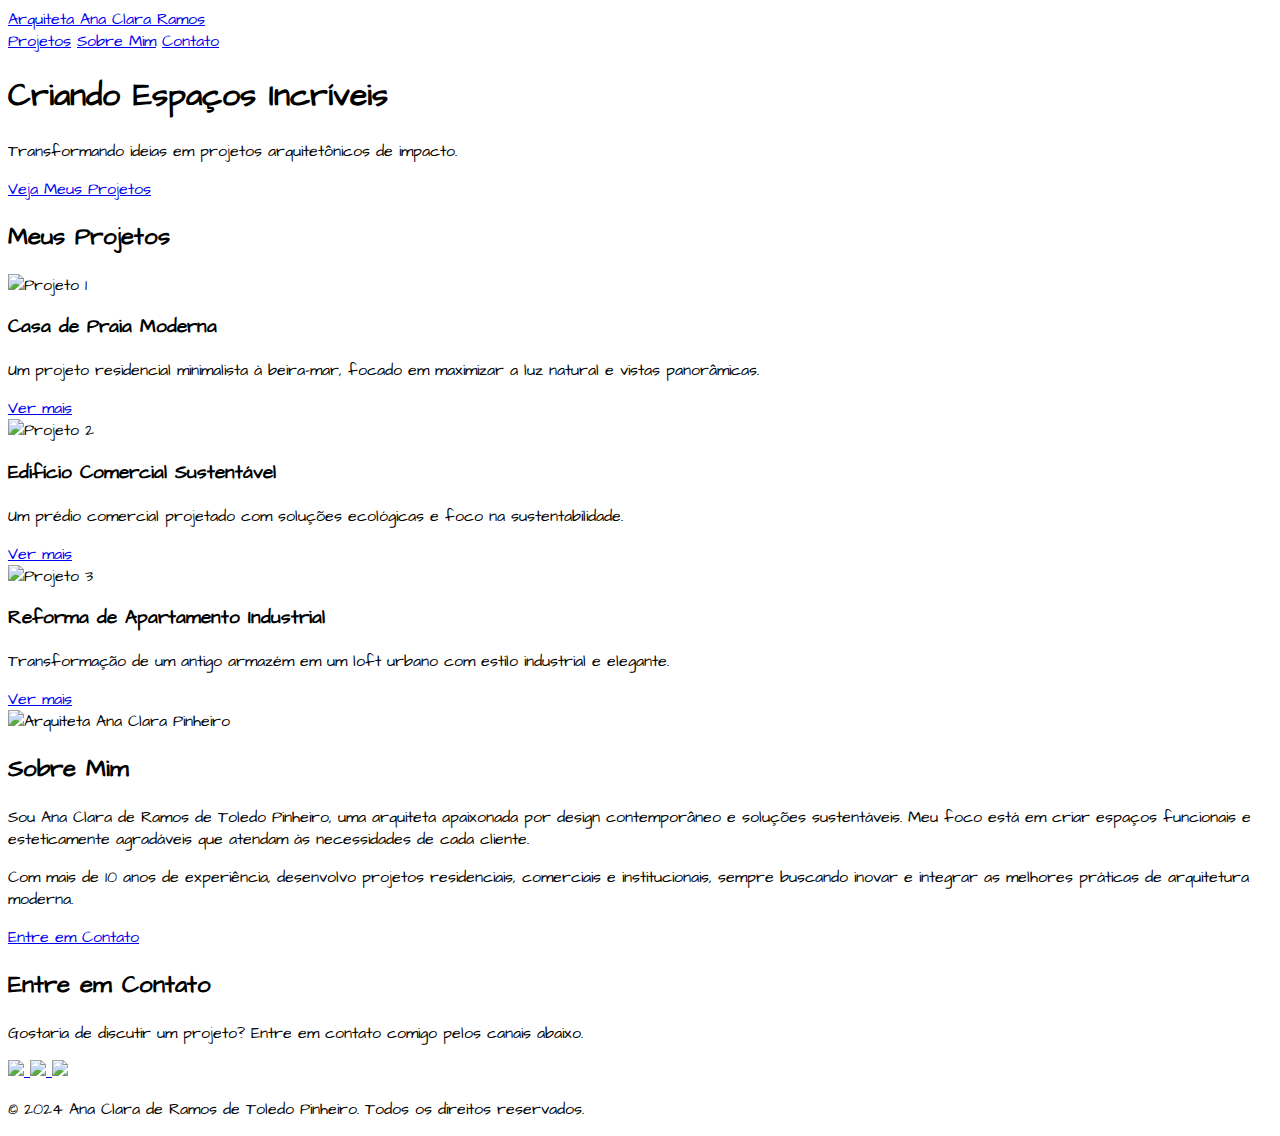
==== docs/index.html @ 742e790a "Add files via upload" ====
<!DOCTYPE html>
<html lang="pt-BR">

<head>
  <meta charset="UTF-8" />
  <meta name="viewport" content="width=device-width, initial-scale=1.0" />
  <meta http-equiv="X-UA-Compatible" content="ie=edge" />
  <title>Portfólio Ana Clara </title>
  <!-- <link href="https://cdn.jsdelivr.net/npm/tailwindcss@3.4.13/dist/tailwind.min.css" rel="stylesheet" /> -->
  <script src="https://cdn.tailwindcss.com"></script>
  <link rel="stylesheet" href="assets/style.css" />
</head>

<body class="bg-gray-50 text-gray-900">

  <!-- Navbar -->
  <nav class="bg-pink-700 shadow-lg p-4">
    <div class="container mx-auto flex justify-between items-center">
      <a href="#home" class="text-3xl font-bold text-gray-100">Arquiteta Ana Clara Ramos</a>
      <div>
        <a href="#projects" class="text-gray-200 px-4 hover:text-blue-600">Projetos</a>
        <a href="#about" class="text-gray-200 px-4 hover:text-blue-600">Sobre Mim</a>
        <a href="#contact" class="text-gray-200 px-4 hover:text-blue-600">Contato</a>
      </div>
    </div>
  </nav>

  <!-- Hero Section -->
  <section id="home"
    class="h-screen flex flex-col justify-center items-center bg-cover bg-center bg-no-repeat bg-gradient-to-b from-pink-700 to-pink-300" ">
    <h1 class=" text-5xl font-bold text-white mb-4 drop-shadow-lg">Criando Espaços Incríveis</h1>
    <p class="text-xl text-white mb-8 drop-shadow-lg">Transformando ideias em projetos arquitetônicos de impacto.</p>
    <a href="#projects" class="bg-pink-600 text-white px-6 py-3 rounded-md shadow-lg hover:bg-pink-700 transition">Veja
      Meus Projetos</a>
  </section>

  <!-- Projetos -->
  <section id="projects" class="py-16 bg-pink-300">
    <div class="container mx-auto">
      <h2 class="text-4xl font-bold text-center mb-12">Meus Projetos</h2>
      <div class="grid grid-cols-1 sm:grid-cols-2 md:grid-cols-3 gap-8">
        <!-- Project 1 -->
        <div class="bg-white p-6 rounded-lg shadow-lg">
          <img src="images/capa_proj1" alt="Projeto 1" class="w-full h-48 object-cover mb-4 rounded">
          <h3 class="text-2xl font-bold mb-2">Casa de Praia Moderna</h3>
          <p class="mb-4 text-gray-600">Um projeto residencial minimalista à beira-mar, focado em maximizar a luz
            natural e vistas panorâmicas.</p>
          <a href="public/projeto1.html" class="text-blue-600 hover:underline">Ver mais</a>
        </div>

        <!-- Project 2 -->
        <div class="bg-white p-6 rounded-lg shadow-lg">
          <img src="images/capa_proj2" alt="Projeto 2" class="w-full h-48 object-cover mb-4 rounded">
          <h3 class="text-2xl font-bold mb-2">Edifício Comercial Sustentável</h3>
          <p class="mb-4 text-gray-600">Um prédio comercial projetado com soluções ecológicas e foco na
            sustentabilidade.</p>
          <a href="#" class="text-blue-600 hover:underline">Ver mais</a>
        </div>

        <!-- Project 3 -->
        <div class="bg-white p-6 rounded-lg shadow-lg">
          <img src="images/capa_proj3" alt="Projeto 3" class="w-full h-48 object-cover mb-4 rounded">
          <h3 class="text-2xl font-bold mb-2">Reforma de Apartamento Industrial</h3>
          <p class="mb-4 text-gray-600">Transformação de um antigo armazém em um loft urbano com estilo industrial e
            elegante.</p>
          <a href="#" class="text-blue-600 hover:underline">Ver mais</a>
        </div>
      </div>
    </div>
  </section>

  <!-- Sobre Mim -->
  <section id="about" class="py-16 bg-gradient-to-b from-pink-300 to-pink-500">
    <div class="container mx-auto grid grid-cols-1 md:grid-cols-2 gap-8">
      <div class="flex justify-center items-center">
        <img
          src="https://cdn.discordapp.com/attachments/1272703908350787696/1288311127142301727/20220818_105250665_iOS.jpg?ex=66f4b8bc&is=66f3673c&hm=81d9ac21af94ae6949255d0d51f9b18df8d9c9706878fdd055789d8cb489bb49&"
          alt="Arquiteta Ana Clara Pinheiro" class="w-3/4 rounded-lg shadow-lg">
      </div>
      <div>
        <h2 class="text-4xl font-bold mb-4">Sobre Mim</h2>

        <p class="text-lg text-gray-200 mb-6">
          Sou Ana Clara de Ramos de Toledo Pinheiro, uma arquiteta apaixonada por design contemporâneo e soluções
          sustentáveis.
          Meu foco está em criar espaços funcionais e esteticamente agradáveis que atendam às necessidades de cada
          cliente.
        </p>

        <p class="text-lg text-gray-200 mb-6">
          Com mais de 10 anos de experiência, desenvolvo projetos residenciais, comerciais e institucionais,
          sempre buscando inovar e integrar as melhores práticas de arquitetura moderna.
        </p>

        <a href="#contact"
          class="bg-pink-350 text-white px-6 py-3 rounded-md shadow-lg hover:bg-pink-300 transition">Entre em
          Contato</a>
      </div>
    </div>
  </section>

  <!-- Contato -->
  <section id="contact" class="py-16 bg-gradient-to-b from-pink-500 to-pink-600">
    <div class="container mx-auto text-center">
      <h2 class="text-4xl font-bold mb-4">Entre em Contato</h2>
      <p class="text-lg text-gray-200 mb-8">Gostaria de discutir um projeto? Entre em contato comigo pelos canais
        abaixo.</p>
      <div class="flex justify-center space-x-4">
        <a href="mailto:anaclara.rtpinheiro@gmail.com" class="text-white hover:text-blue-600">
          <img src="https://skillicons.dev/icons?i=gmail" class="w-12 h-12">
        </a>
        <a href="https://www.linkedin.com/in/" class="text-white hover:text-blue-600">
          <img src="https://skillicons.dev/icons?i=linkedin" class="w-12 h-12">
        </a>
        <a href="https://www.instagram.com/" class="text-white hover:text-blue-600">
          <img src="https://skillicons.dev/icons?i=instagram" class="w-12 h-12">
        </a>
      </div>
    </div>
  </section>

  <!-- Footer -->
  <footer class="bg-pink-600 p-4 text-center text-white">
    <div class="container mx-auto">
      <p>&copy; 2024 Ana Clara de Ramos de Toledo Pinheiro. Todos os direitos reservados.</p>
    </div>
  </footer>

</body>

</html>
---- docs/assets/style.css ----
@import url('https://fonts.googleapis.com/css2?family=Architects+Daughter&family=Edu+AU+VIC+WA+NT+Dots:wght@400..700&family=Edu+VIC+WA+NT+Beginner:wght@400..700&family=Reenie+Beanie&family=Shadows+Into+Light&family=Swanky+and+Moo+Moo&family=Syne+Mono&display=swap');

body {
    font-family: "Architects Daughter", cursive;
}

.navbar {
    box-shadow: 0 4px 6px rgba(0, 0, 0, 0.1);
}

/* Hero Section */
.hero {
    /* background-image: linear-gradient(to right, #065f46, #047857); */
}

/* Projetos */
.project {
    transition: transform 0.3s ease-in-out;
}

.project:hover {
    cursor: pointer;
    transform: scale(1.05);
}

/* Sobre Mim */
/* .about {
    background-color: #065f46; /* Cor verde mais escura */
/* } */

/* Contato */
.contact {
    background-color: #f7fafc; /* Cor de fundo mais clara */
} */


.pdf{

    margin: auto;
    justify-content: center;
    display: flex;
    width: 100%;
    height: 900px;
}

.imagempessoal{
    width: 50%;
    height: 100%;
}

@keyframes blinkCaret {
    50% {
      border-color: transparent;
    }
  }
  
  /* Estilo do nome com barra de digitação */
  #nome- {
    display: inline-block;
    border-right: 2px solid #ffffff; /* Barra piscante */
    font-family: 'Poppins', sans-serif;
    white-space: nowrap;
    overflow: hidden; /* Para o efeito de digitação */
    animation: blinkCaret 0.7s step-end infinite;
  }

/* Footer */
/* .footer {
    background-color: #065f46; /* Mesma cor verde escura do "Sobre Mim" */
/* } */ 
/* Responsividade */
@media (max-width: 640px) {
    .navbar a {
        display: block;
        margin-bottom: 10px;
    }

    .container {
        padding: 0 20px;
    }
}
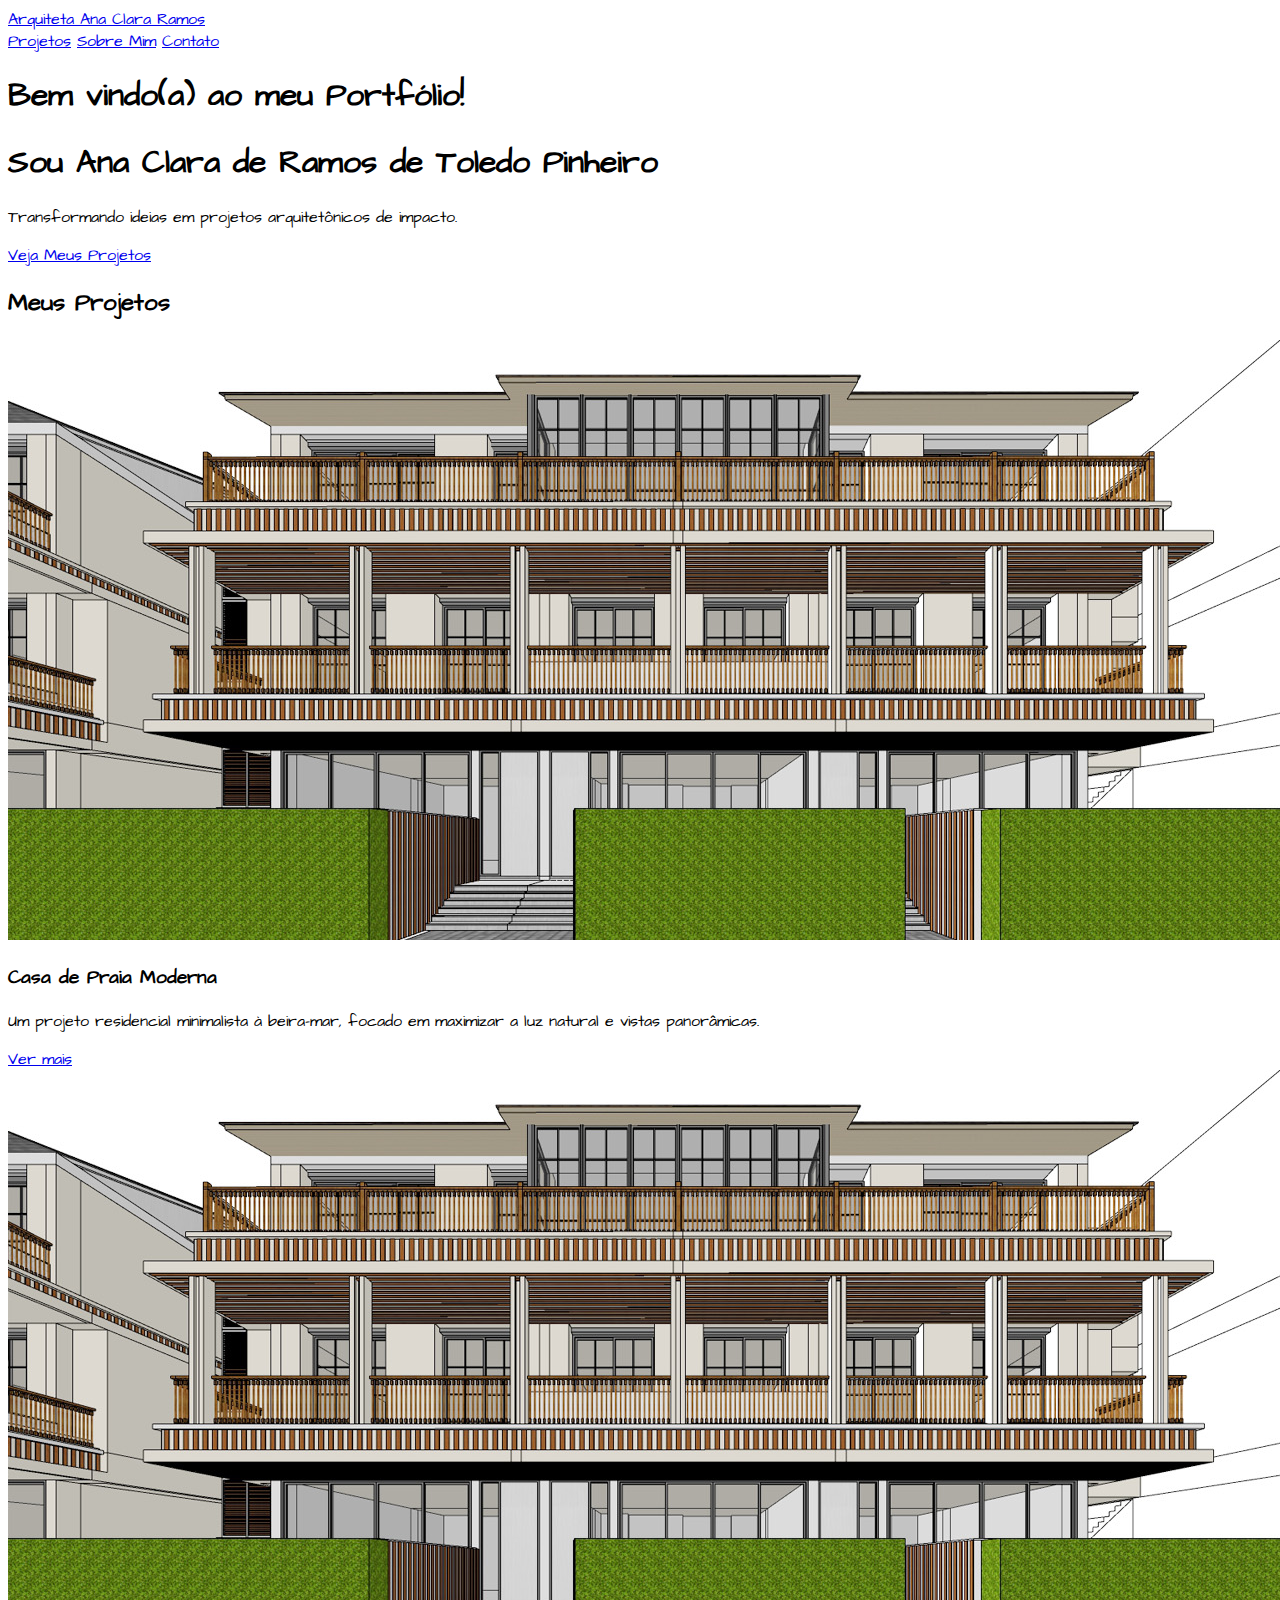
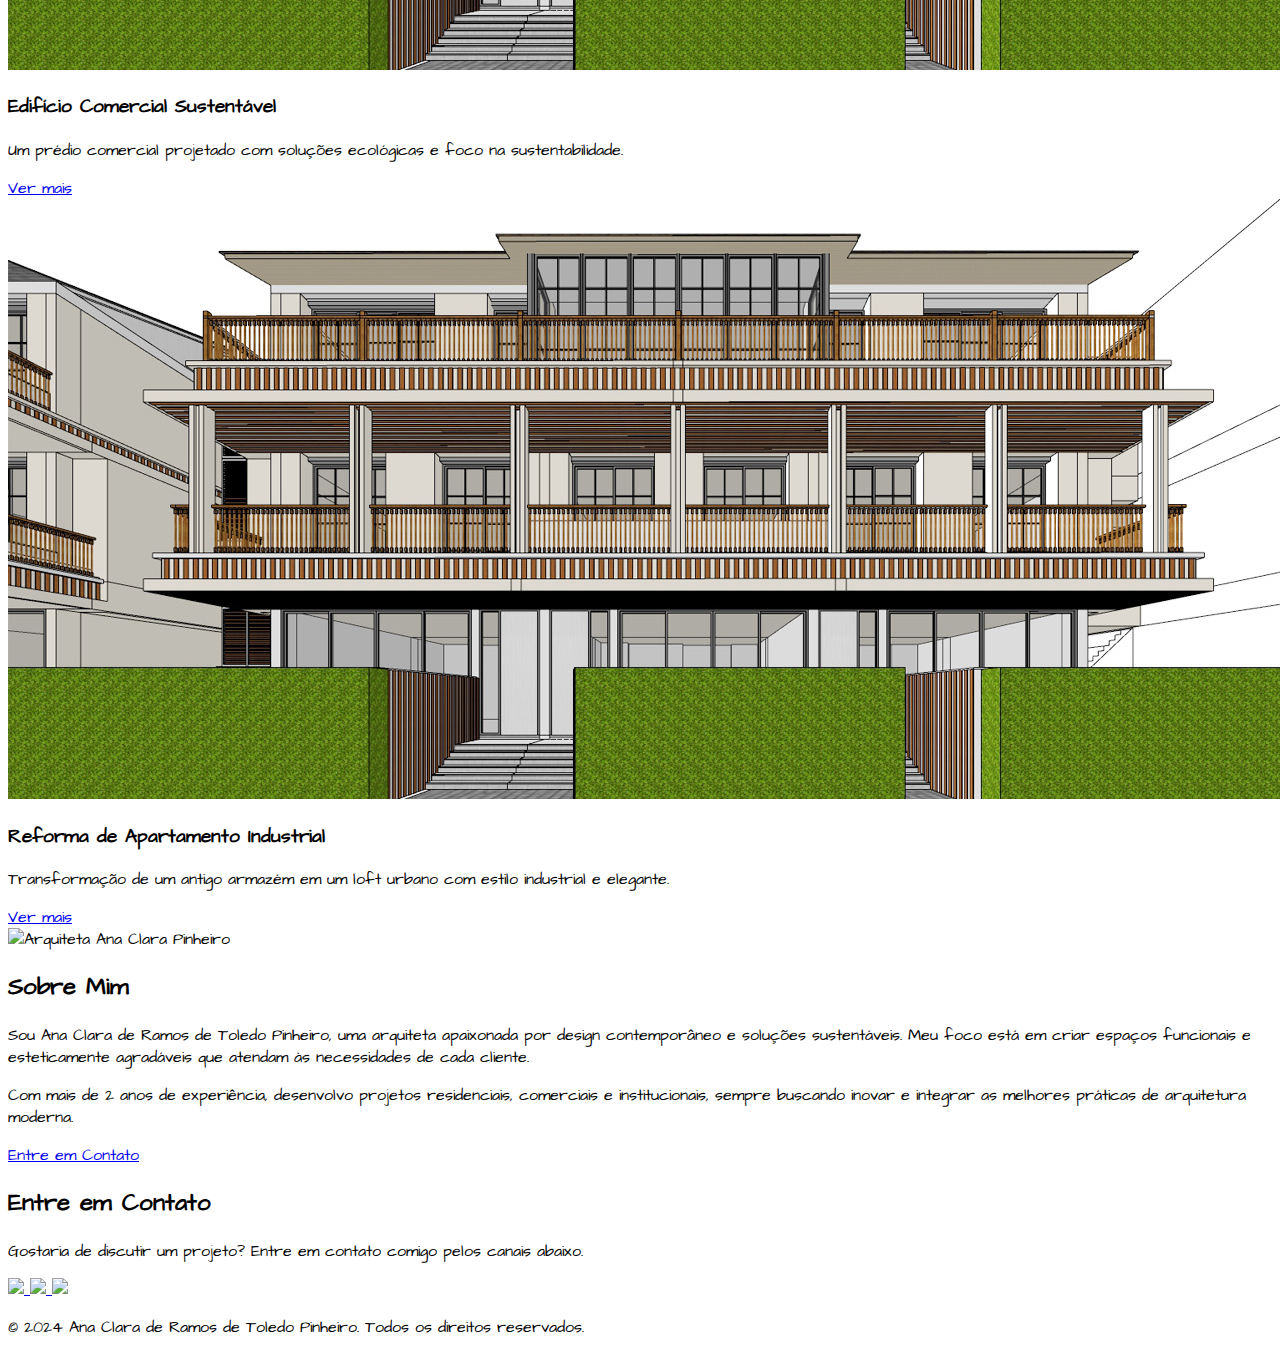
==== commit 4d37f73a: "Add files via upload" ====
--- a/docs/index.html
+++ b/docs/index.html
@@ -18,9 +18,9 @@
     <div class="container mx-auto flex justify-between items-center">
       <a href="#home" class="text-3xl font-bold text-gray-100">Arquiteta Ana Clara Ramos</a>
       <div>
-        <a href="#projects" class="text-gray-200 px-4 hover:text-blue-600">Projetos</a>
-        <a href="#about" class="text-gray-200 px-4 hover:text-blue-600">Sobre Mim</a>
-        <a href="#contact" class="text-gray-200 px-4 hover:text-blue-600">Contato</a>
+        <a href="#projects" class="text-gray-200 text-xl px-4 hover:text-blue-600">Projetos</a>
+        <a href="#about" class="text-gray-200 text-xl px-4 hover:text-blue-600">Sobre Mim</a>
+        <a href="#contact" class="text-gray-200 text-xl px-4 hover:text-blue-600">Contato</a>
       </div>
     </div>
   </nav>
@@ -28,7 +28,8 @@
   <!-- Hero Section -->
   <section id="home"
     class="h-screen flex flex-col justify-center items-center bg-cover bg-center bg-no-repeat bg-gradient-to-b from-pink-700 to-pink-300" ">
-    <h1 class=" text-5xl font-bold text-white mb-4 drop-shadow-lg">Criando Espaços Incríveis</h1>
+    <h1 class=" text-5xl font-bold text-white mb-4 drop-shadow-lg">Bem vindo(a) ao meu Portfólio!</h1>
+    <h1 class=" text-4xl font-bold text-white mb-4 drop-shadow-lg">Sou Ana Clara de Ramos de Toledo Pinheiro</h1>
     <p class="text-xl text-white mb-8 drop-shadow-lg">Transformando ideias em projetos arquitetônicos de impacto.</p>
     <a href="#projects" class="bg-pink-600 text-white px-6 py-3 rounded-md shadow-lg hover:bg-pink-700 transition">Veja
       Meus Projetos</a>
@@ -41,7 +42,7 @@
       <div class="grid grid-cols-1 sm:grid-cols-2 md:grid-cols-3 gap-8">
         <!-- Project 1 -->
         <div class="bg-white p-6 rounded-lg shadow-lg">
-          <img src="images/capa_proj1" alt="Projeto 1" class="w-full h-48 object-cover mb-4 rounded">
+          <img src="images/capa_proj1.jpg" alt="Projeto 1" class="w-full h-48 object-cover mb-4 rounded">
           <h3 class="text-2xl font-bold mb-2">Casa de Praia Moderna</h3>
           <p class="mb-4 text-gray-600">Um projeto residencial minimalista à beira-mar, focado em maximizar a luz
             natural e vistas panorâmicas.</p>
@@ -50,7 +51,7 @@
 
         <!-- Project 2 -->
         <div class="bg-white p-6 rounded-lg shadow-lg">
-          <img src="images/capa_proj2" alt="Projeto 2" class="w-full h-48 object-cover mb-4 rounded">
+          <img src="images/capa_proj1.jpg" alt="Projeto 2" class="w-full h-48 object-cover mb-4 rounded">
           <h3 class="text-2xl font-bold mb-2">Edifício Comercial Sustentável</h3>
           <p class="mb-4 text-gray-600">Um prédio comercial projetado com soluções ecológicas e foco na
             sustentabilidade.</p>
@@ -59,7 +60,7 @@
 
         <!-- Project 3 -->
         <div class="bg-white p-6 rounded-lg shadow-lg">
-          <img src="images/capa_proj3" alt="Projeto 3" class="w-full h-48 object-cover mb-4 rounded">
+          <img src="images/capa_proj1.jpg" alt="Projeto 3" class="w-full h-48 object-cover mb-4 rounded">
           <h3 class="text-2xl font-bold mb-2">Reforma de Apartamento Industrial</h3>
           <p class="mb-4 text-gray-600">Transformação de um antigo armazém em um loft urbano com estilo industrial e
             elegante.</p>
@@ -80,15 +81,15 @@
       <div>
         <h2 class="text-4xl font-bold mb-4">Sobre Mim</h2>
 
-        <p class="text-lg text-gray-200 mb-6">
+        <p class="text-xl text-white mb-6">
           Sou Ana Clara de Ramos de Toledo Pinheiro, uma arquiteta apaixonada por design contemporâneo e soluções
           sustentáveis.
           Meu foco está em criar espaços funcionais e esteticamente agradáveis que atendam às necessidades de cada
           cliente.
         </p>
 
-        <p class="text-lg text-gray-200 mb-6">
-          Com mais de 10 anos de experiência, desenvolvo projetos residenciais, comerciais e institucionais,
+        <p class="text-xl text-white mb-6">
+          Com mais de 2 anos de experiência, desenvolvo projetos residenciais, comerciais e institucionais,
           sempre buscando inovar e integrar as melhores práticas de arquitetura moderna.
         </p>
 
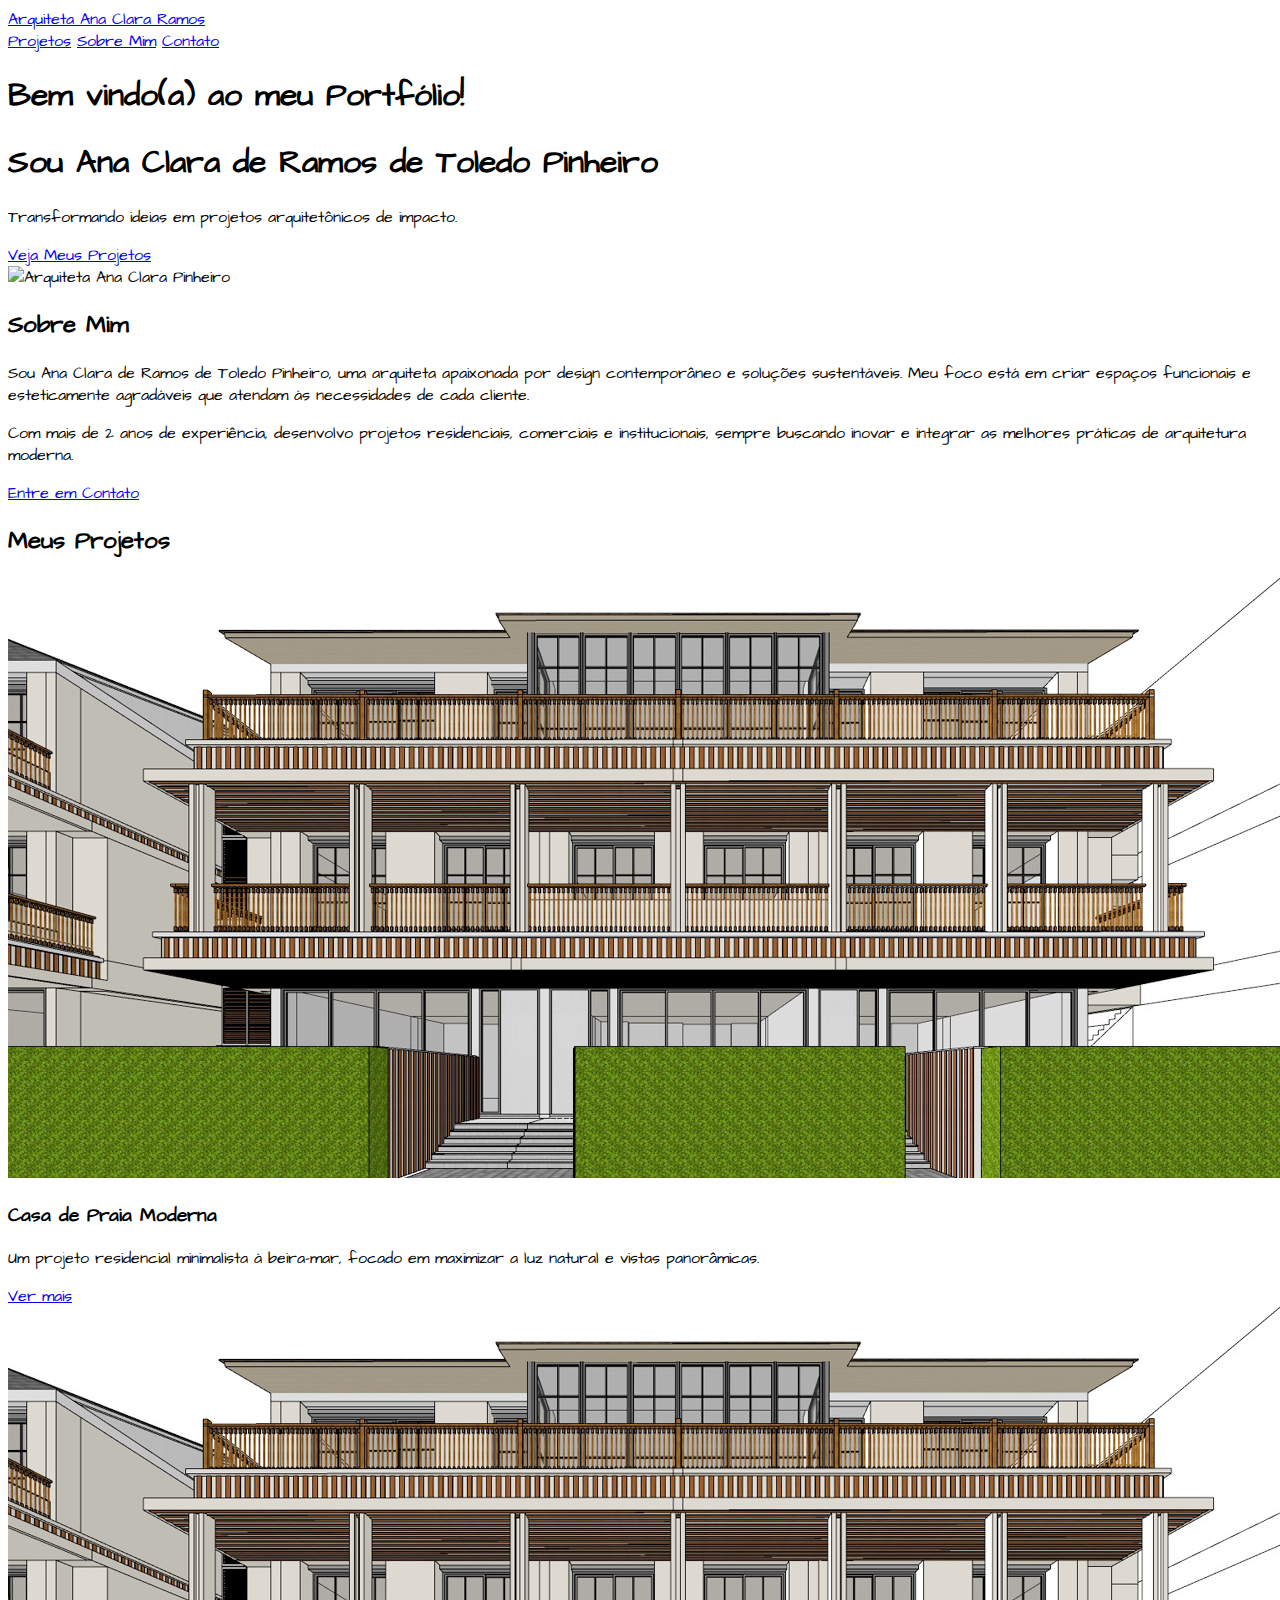
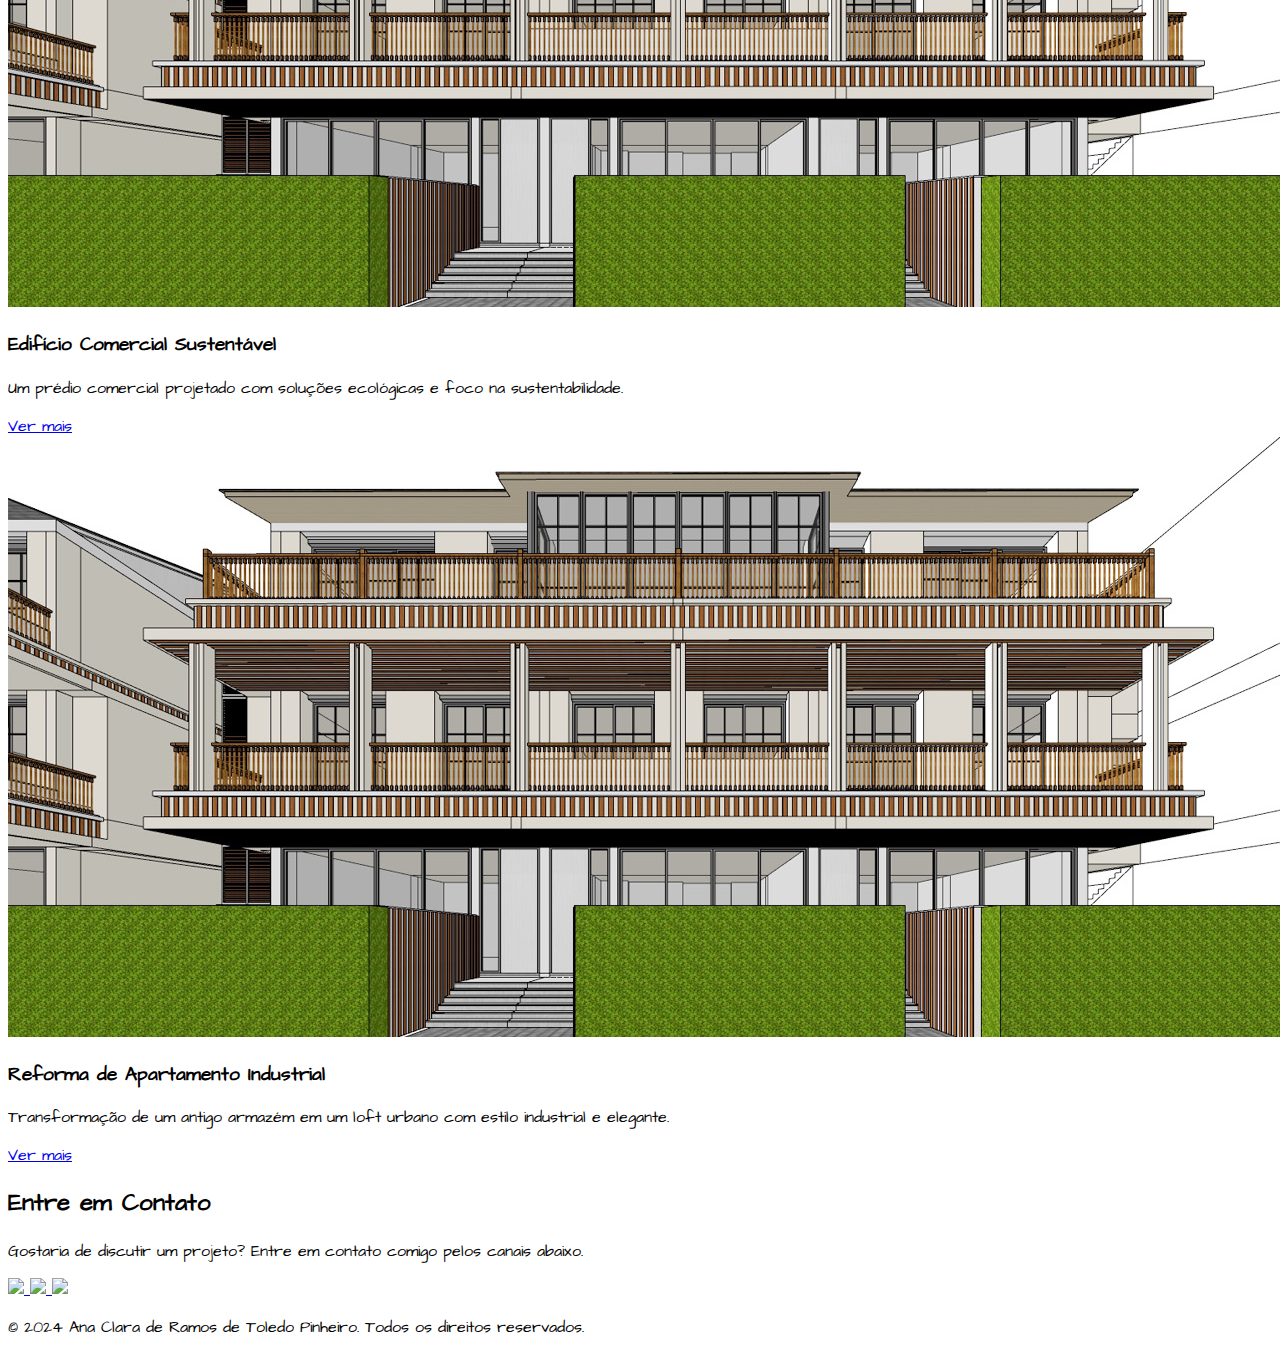
==== commit ad75f83c: "Add files via upload" ====
--- a/docs/index.html
+++ b/docs/index.html
@@ -35,8 +35,40 @@
       Meus Projetos</a>
   </section>
 
+  <!-- Sobre Mim -->
+  <section id="about" class="py-16 bg-pink-300">
+    <div class="container mx-auto grid grid-cols-1 md:grid-cols-2 gap-8">
+      <div class="flex justify-center items-center">
+        <img
+          src="https://cdn.discordapp.com/attachments/1272703908350787696/1288311127142301727/20220818_105250665_iOS.jpg?ex=66f4b8bc&is=66f3673c&hm=81d9ac21af94ae6949255d0d51f9b18df8d9c9706878fdd055789d8cb489bb49&"
+          alt="Arquiteta Ana Clara Pinheiro" class="w-3/4 rounded-lg shadow-lg">
+      </div>
+      <div>
+        <h2 class="text-4xl font-bold mb-4">Sobre Mim</h2>
+
+        <p class="text-xl text-white mb-6">
+          Sou Ana Clara de Ramos de Toledo Pinheiro, uma arquiteta apaixonada por design contemporâneo e soluções
+          sustentáveis.
+          Meu foco está em criar espaços funcionais e esteticamente agradáveis que atendam às necessidades de cada
+          cliente.
+        </p>
+
+        <p class="text-xl text-white mb-6">
+          Com mais de 2 anos de experiência, desenvolvo projetos residenciais, comerciais e institucionais,
+          sempre buscando inovar e integrar as melhores práticas de arquitetura moderna.
+        </p>
+
+        <a href="#contact"
+          class="bg-pink-350 text-white px-6 py-3 rounded-md shadow-lg hover:bg-pink-300 transition">Entre em
+          Contato</a>
+      </div>
+    </div>
+  </section>
+
+
+
   <!-- Projetos -->
-  <section id="projects" class="py-16 bg-pink-300">
+  <section id="projects" class="py-16 bg-gradient-to-b from-pink-300 to-pink-500">
     <div class="container mx-auto">
       <h2 class="text-4xl font-bold text-center mb-12">Meus Projetos</h2>
       <div class="grid grid-cols-1 sm:grid-cols-2 md:grid-cols-3 gap-8">
@@ -70,35 +102,7 @@
     </div>
   </section>
 
-  <!-- Sobre Mim -->
-  <section id="about" class="py-16 bg-gradient-to-b from-pink-300 to-pink-500">
-    <div class="container mx-auto grid grid-cols-1 md:grid-cols-2 gap-8">
-      <div class="flex justify-center items-center">
-        <img
-          src="https://cdn.discordapp.com/attachments/1272703908350787696/1288311127142301727/20220818_105250665_iOS.jpg?ex=66f4b8bc&is=66f3673c&hm=81d9ac21af94ae6949255d0d51f9b18df8d9c9706878fdd055789d8cb489bb49&"
-          alt="Arquiteta Ana Clara Pinheiro" class="w-3/4 rounded-lg shadow-lg">
-      </div>
-      <div>
-        <h2 class="text-4xl font-bold mb-4">Sobre Mim</h2>
 
-        <p class="text-xl text-white mb-6">
-          Sou Ana Clara de Ramos de Toledo Pinheiro, uma arquiteta apaixonada por design contemporâneo e soluções
-          sustentáveis.
-          Meu foco está em criar espaços funcionais e esteticamente agradáveis que atendam às necessidades de cada
-          cliente.
-        </p>
-
-        <p class="text-xl text-white mb-6">
-          Com mais de 2 anos de experiência, desenvolvo projetos residenciais, comerciais e institucionais,
-          sempre buscando inovar e integrar as melhores práticas de arquitetura moderna.
-        </p>
-
-        <a href="#contact"
-          class="bg-pink-350 text-white px-6 py-3 rounded-md shadow-lg hover:bg-pink-300 transition">Entre em
-          Contato</a>
-      </div>
-    </div>
-  </section>
 
   <!-- Contato -->
   <section id="contact" class="py-16 bg-gradient-to-b from-pink-500 to-pink-600">
--- a/docs/assets/style.css
+++ b/docs/assets/style.css
@@ -64,18 +64,37 @@
     animation: blinkCaret 0.7s step-end infinite;
   }
 
-/* Footer */
-/* .footer {
-    background-color: #065f46; /* Mesma cor verde escura do "Sobre Mim" */
-/* } */ 
+
 /* Responsividade */
-@media (max-width: 640px) {
+@media (max-width: 740px) {
     .navbar a {
         display: block;
+        justify-content: center;
+        padding: 20px;
         margin-bottom: 10px;
+    }
+
+    .hero{
+        margin-bottom: -5ch;
+    }
+
+    .hero h1{
+        display: flex;
+        font-size: 40px;
+        padding-left: 20px;
+        padding-bottom: -20px;
+        justify-content: center;
+        /* width: 8%; */
+    }
+
+    .hero p{
+        padding-top: -20px;
+        display: flex;
+        font-size: 12px;
+
     }
 
     .container {
         padding: 0 20px;
     }
-}
+}